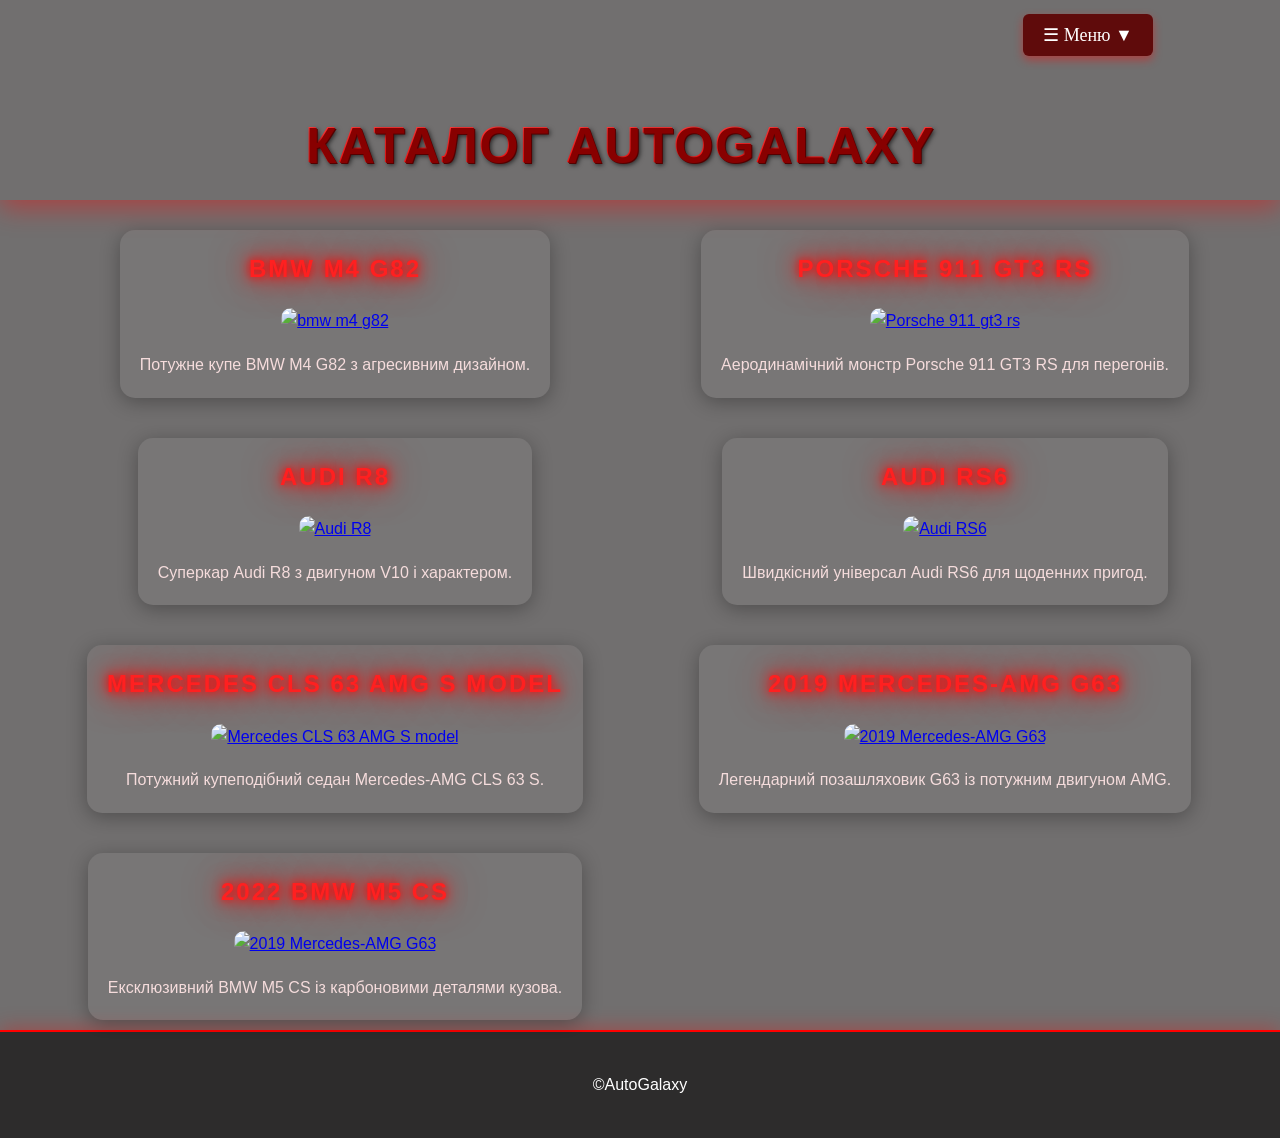
==== catalog.html @ add41f0d "lll" ====
<!DOCTYPE html>
<html lang="uk">
<head>
    <meta charset="UTF-8">
    <title> Каталог</title>
    <meta name="viewport" content="width=device-width, initial-scale=1">
    <link rel="stylesheet" href="catalog.css">
</head>
<body>
    <header>
        <h1>Каталог AutoGalaxy</h1>
        <nav class="dropdown">
    <button class="dropbtn">☰ Меню ▼</button>
    <ul class="dropdown-content">
      <li><a href="index.html">Головна</a></li>
      <li><a href="catalog.html">Товари</a></li>
      <li><a href="contacts3.html">Контакти</a></li>
    </ul>
  </nav>
    </header>
    <main>
        <section>
            <article>
                <h2>bmw m4 g82</h2>
                <a href="product1.html">
                <img src="https://cdn11.bigcommerce.com/s-ldaxybx767/images/stencil/1280x1280/products/57185/241545/adro-g8x-m3-m4-front-bumper-aero-kit-front-q-top_f1536d9a-5f0b-42d2-9814-319cbc7c8855_800x__01394.1701449520.jpg?c=3"
                alt="bmw m4 g82" width="425">
                </a>
                <p>Потужне купе BMW M4 G82 з агресивним дизайном.</p>
            </article>
            <article>
                <h2>Porsche 911 gt3 rs</h2>
                <a href="product2.html">
                <img src="https://encrypted-tbn0.gstatic.com/images?q=tbn:ANd9GcSlTQMQLFhjMUPqP4KmL3BIrbHdl72w4YCZCnINUNqJqA4E14svpANR8Ai-mXeVCiS3npA&usqp=CAU"
                alt="Porsche 911 gt3 rs" width="425">
                </a>
                <p>Аеродинамічний монстр Porsche 911 GT3 RS для перегонів.</p>
            </article>
            <article>
                <h2>Audi R8</h2>
                <a href="product3.html">
                <img src="https://imgcdn.oto.com/large/gallery/exterior/1/12/audi-r8-front-angle-low-view-121961.jpg"
                alt="Audi R8" width="425">
                </a>
                <p>Суперкар Audi R8 з двигуном V10 і характером.</p>  
            </article>
            <article>
                <h2>Audi RS6</h2>
                <a href="product4.html">
                <img src="https://img.tsn.ua/cached/258/tsn-a7bcdedcd32efef57a130292f7597e57/thumbs/1200x630/6b/94/589fe42eca3e67efc277a38d080f946b.jpg"
                alt="Audi RS6" width="425">
                </a>
                <p>Швидкісний універсал Audi RS6 для щоденних пригод.</p>
            </article>
            <article>
                <h2>Mercedes CLS 63 AMG S model</h2>
                <a href="product5.html">
                <img src="https://automedia.com.ua/wp-content/uploads/2025/05/26c11c4212197715fc964e9c599665ee.jpg"
                alt="Mercedes CLS 63 AMG S model" width="425">
                </a>
                <p>Потужний купеподібний седан Mercedes-AMG CLS 63 S.</p>
            </article>
            <article>
                <h2>2019 Mercedes-AMG G63</h2>
                <a href="product6.html">
                <img src="https://hips.hearstapps.com/hmg-prod/images/2019-mercedes-amg-g63-104-1549404384.jpg?crop=1.00xw:0.752xh;0,0.126xh&resize=1200:*"
                alt="2019 Mercedes-AMG G63" width="425">
                </a>
                <p>Легендарний позашляховик G63 із потужним двигуном AMG.</p>
            </article>
           <article>
                <h2>2022 BMW M5 CS</h2>
                <a href="product7.html">
                <img src="https://i.ytimg.com/vi/5NCR_wWWE2Q/maxresdefault.jpg"
                alt="2019 Mercedes-AMG G63" width="425">
                </a>
                <p>Ексклюзивний BMW M5 CS із карбоновими деталями кузова.</p>
            </article>
         </section>
    </main>
    <footer>
        <p>&copy;AutoGalaxy</p>
    </footer>
    <script>
    document.querySelector(".dropbtn").addEventListener("click", function() {
      document.querySelector(".dropdown").classList.toggle("show");
    });
  </script>
</body>
</html>
---- catalog.css ----
* {
  margin: 0;
  padding: 0;
  box-sizing: border-box;
}

body {
  font-family: 'Poppins', sans-serif;
  background-color: rgb(113, 111, 111);
  color: rgb(252, 228, 228);
  line-height: 1.6;
  overflow-x: hidden;
  min-height: 100vh; 
}

header {
  height: 200px;
  display: flex;
  justify-content: center;
  align-items: center;
  background-image: url('https://i.pinimg.com/736x/7c/09/4e/7c094efb3038d855ee3b1a2150e9f2b9.jpg');
  background-size: cover;
  background-position: center;
  transform-origin: center;
  position: relative;
  overflow: hidden;
  box-shadow: 0 8px 25px rgba(255, 0, 0, 0.4);
}

header h1 {
  position: absolute;
  margin-bottom: -90px;
  margin-left: -40px;
  font-size: 50px;
  font-weight: 800;
  letter-spacing: 2px;
  color: rgb(199, 42, 42);
  text-transform: uppercase;
  text-shadow:
    1px 1px 0 #880000,
    2px 2px 0 #550000,
    3px 3px 5px rgba(0, 0, 0, 0.7);
  background: linear-gradient(to top, #ff0000, #ff4d4d);
  -webkit-background-clip: text;
  -webkit-text-fill-color: transparent;
}
nav {
  font-family: 'Times New Roman', Times, serif;
  margin-top: -130px; 
  margin-left: 70%;
  position: relative;
  z-index: 10;
}
body::before {
  content: "";
  position: fixed; 
  top: 0;
  left: 0;
  width: 100vw;
  height: 100vh;
  background-image: url('https://e1.pxfuel.com/desktop-wallpaper/199/640/desktop-wallpaper-2048x1152-black-red-line-light-ultrawide-background-black-red.jpg');
  background-size: cover;
  background-repeat: no-repeat;
  background-position: center center;
  opacity: 0.4;
  z-index: -1;
}
nav ul {
  list-style: none;
  display: flex;
  gap: 30px;
  position: relative;
  justify-content: center;
}

nav ul li {
  position: relative;
}

nav a {
  color: azure;
  text-decoration: none;
  font-weight: 500;
  transition: color 0.3s ease;
  padding: 8px 12px;
  display: block;
}

.dropbtn {
  font-family: 'Times New Roman', Times, serif;
  background-color: rgb(95, 11, 11);
  color: white;
  padding: 10px 20px;
  font-size: 18px;
  border: none;
  cursor: pointer;
  border-radius: 6px;
  box-shadow: 0 4px 10px rgba(255, 0, 0, 0.4); 
  transition: all 0.3s ease;
}

.dropbtn:hover {
  background-color: darkred;
  transform: scale(1.05);
  box-shadow: 0 6px 15px rgba(255, 0, 0, 0.5);
}

.dropdown {
  position: relative; 
  display: inline-block;
  z-index: 1000;
}

.dropdown-content {
  display: none;
  position: absolute;
  top: 100%;
  left: 0; 
  background-color: #421212;
  min-width: 180px;
  border-radius: 6px;
  box-shadow: 0 8px 20px rgba(255, 0, 0, 0.4);
  overflow: hidden;
  z-index: 999;
}

.dropdown-content a {
  color: white;
  padding: 12px 16px;
  text-decoration: none;
  display: block;
  transition: background 0.3s ease;
}

.dropdown-content a:hover {
  background-color: #5c1717;
}

.dropdown.show .dropdown-content {
  display: block;
}


main { 
   text-align: center;
  margin: 0 50px;
  margin-top: 30px;
  font-family: 'Poppins', sans-serif;
  color: #fff; 
  line-height: 1.6; 
  padding-bottom: 10px;
}

section {
  display: grid;
  grid-template-columns: repeat(auto-fit, minmax(380px, 1fr));
  gap: 40px;
  justify-items: center;
}
main section h2 {
  color: #ff2020;
  text-shadow: 
    0 0 10px #ff0000,
    0 0 20px #ff0000,
    0 0 40px #ff0000;
  text-transform: uppercase;
  letter-spacing: 2px;
  margin-bottom: 20px;
  animation: glow 2s ease-in-out infinite alternate;
}
article {
  background: rgba(255, 255, 255, 0.05);
  border-radius: 15px;
  box-shadow: 0 4px 20px rgba(0, 0, 0, 0.3);
  overflow: hidden;
  text-align: center;
  padding: 20px;
  transition: transform 0.3s ease, box-shadow 0.3s ease;
}
article:hover {
  transform: scale(1.03);
  box-shadow: 0 8px 25px rgba(255, 0, 0, 0.4);
}
article h2 {
  font-size: 24px;
  color: #ff4d4d;
  margin-bottom: 15px;
}
article img {
  width: 100%;
  height: auto;
  border-radius: 10px;
  margin-bottom: 10px;
  transition: transform 0.4s ease;
}
article img:hover {
  transform: scale(1.05);
}
article p {
  font-size: 16px;
  color: #f5dcdc;
  margin-top: 8px;
}
footer {
  background: rgba(0, 0, 0, 0.6); 
  color: #fff;
  margin-bottom: -20px;
  text-align: center; 
  padding: 40px 0;
  border-top: 2px solid #ff0000;
  box-shadow: 0 0 20px #ff000060; 
  font-family: 'Poppins', sans-serif;
  z-index: 5;
  position: bottom;
  bottom: -20px; 
  left: 0;
  width: 100%;
}
@media (max-width: 768px) {
  header {
    height: 160px;
  }
  header h1 {
    font-size: 32px;
    text-align: center;
    margin: 0;
  }
  nav {
    margin-top: -100px;
  }
  nav ul {
    flex-direction: column;
    align-items: center;
    gap: 15px;
  }
  .dropbtn {
    font-size: 16px;
    padding: 8px 16px;
  }
  main {
    margin-left: 5%;
    margin-right: 5%;
  }
  main section {
    width: 100%;
    padding: 25px;
  }
  main section h2 {
    font-size: 22px;
  }
  main section p,
  main section ol {
    font-size: 16px;
  }
  footer {
    font-size: 14px;
    padding: 20px 0;
  }
}
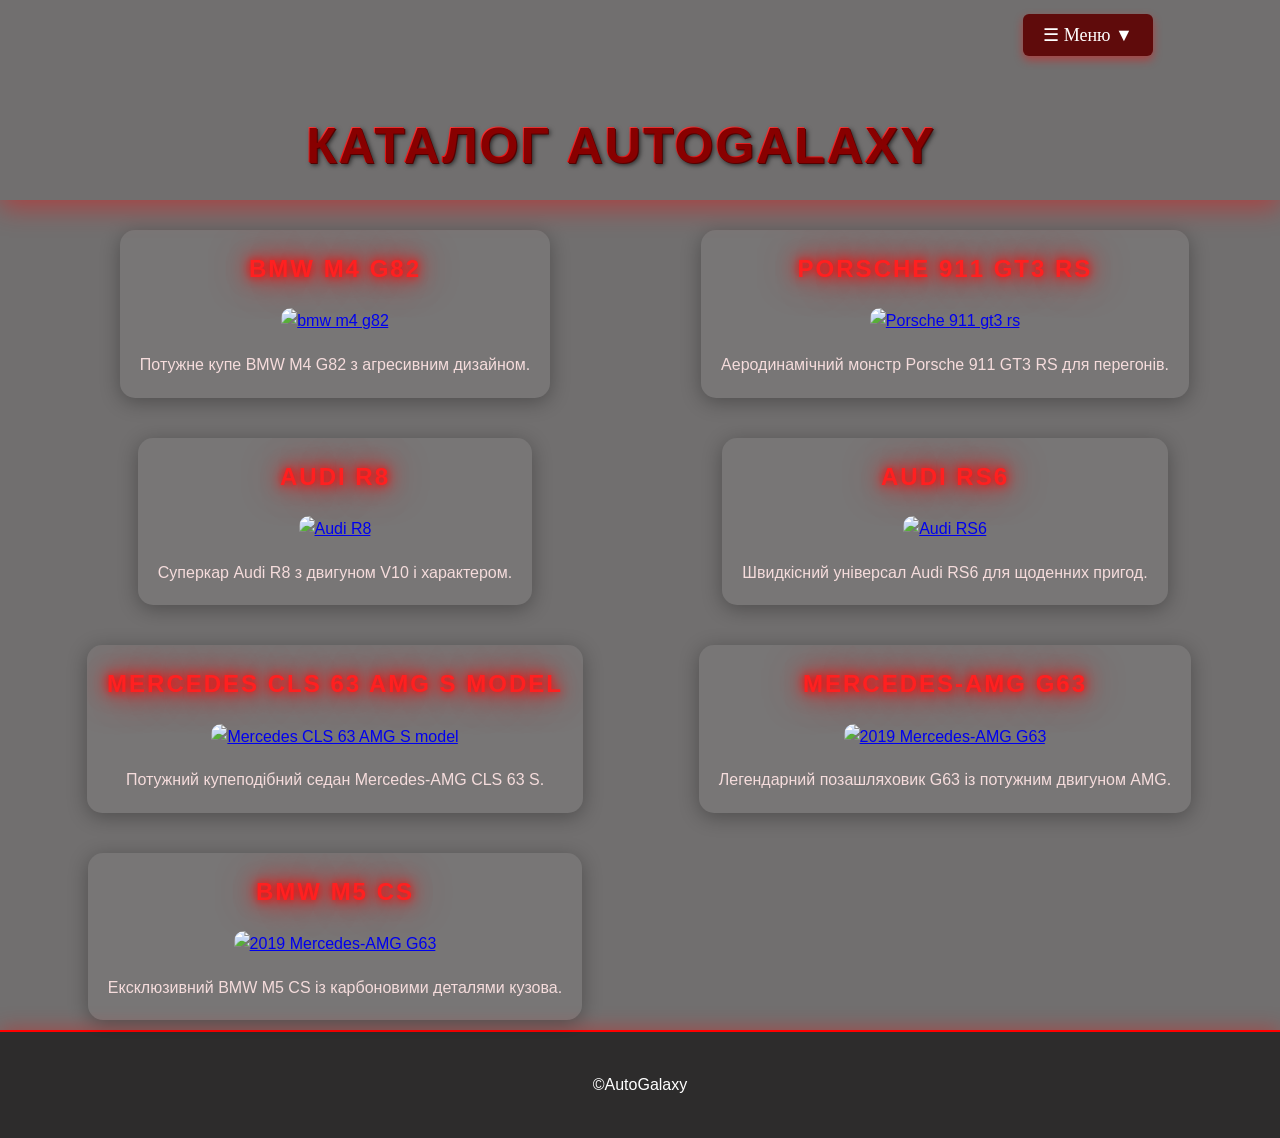
==== commit 26d9488f: "Fix HTML structure and update contact link" ====
--- a/catalog.html
+++ b/catalog.html
@@ -13,8 +13,7 @@
     <button class="dropbtn">☰ Меню ▼</button>
     <ul class="dropdown-content">
       <li><a href="index.html">Головна</a></li>
-      <li><a href="catalog.html">Товари</a></li>
-      <li><a href="contacts3.html">Контакти</a></li>
+      <li><a href="contact.html">Контакти</a></li>
     </ul>
   </nav>
     </header>
@@ -61,7 +60,7 @@
                 <p>Потужний купеподібний седан Mercedes-AMG CLS 63 S.</p>
             </article>
             <article>
-                <h2>2019 Mercedes-AMG G63</h2>
+                <h2>Mercedes-AMG G63</h2>
                 <a href="product6.html">
                 <img src="https://hips.hearstapps.com/hmg-prod/images/2019-mercedes-amg-g63-104-1549404384.jpg?crop=1.00xw:0.752xh;0,0.126xh&resize=1200:*"
                 alt="2019 Mercedes-AMG G63" width="425">
@@ -69,7 +68,7 @@
                 <p>Легендарний позашляховик G63 із потужним двигуном AMG.</p>
             </article>
            <article>
-                <h2>2022 BMW M5 CS</h2>
+                <h2>BMW M5 CS</h2>
                 <a href="product7.html">
                 <img src="https://i.ytimg.com/vi/5NCR_wWWE2Q/maxresdefault.jpg"
                 alt="2019 Mercedes-AMG G63" width="425">
@@ -81,10 +80,5 @@
     <footer>
         <p>&copy;AutoGalaxy</p>
     </footer>
-    <script>
-    document.querySelector(".dropbtn").addEventListener("click", function() {
-      document.querySelector(".dropdown").classList.toggle("show");
-    });
-  </script>
 </body>
-</html>+</html>
